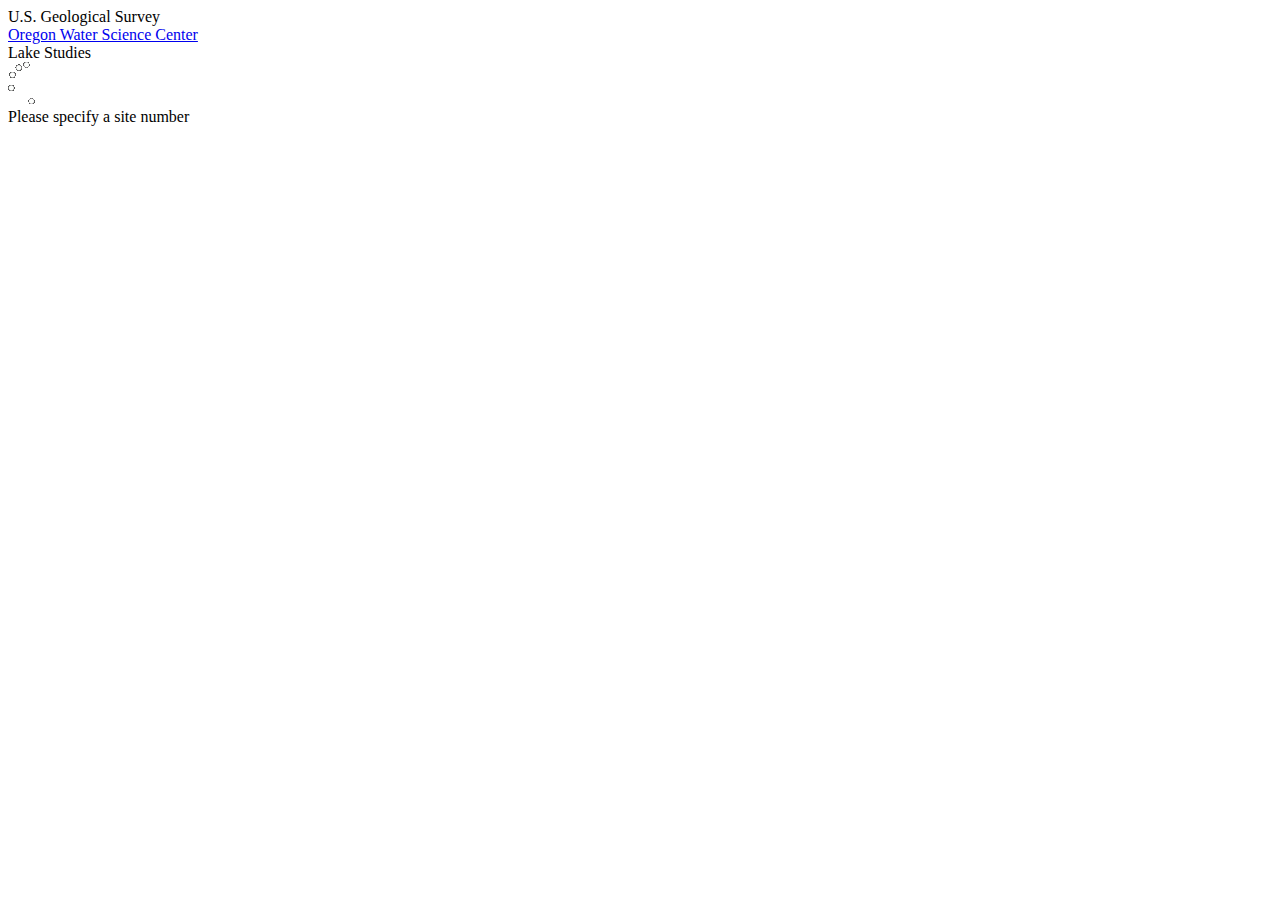
==== htdocs/lakeprofiler.html @ 44d40e07 "April 11, 2024" ====
<!DOCTYPE html>
<html lang="en">
  <head>
    <title>USGS Oregon Water Science Center &ndash; Lake Studies</title>

    <!-- meta -->
    <!--#include virtual="includes/meta_inc.html" -->

    <!-- css -->
    <!--#include virtual="DrupalVisID/includes/meta-css.html" -->
    <!--#include virtual="includes/css_inc.html" -->
    <!-- end css -->

</head>

<body id="offwhite">

  <!--#include virtual="DrupalVisID/includes/header_WRET.html"-->

  <!-- Container (About Section) -->         
  <div id="about" class="container">

     <!-- Page Heading/Breadcrumbs -->
     <div class="row">
       <div class="col-sm-12">
         <div class="clear title title_top">U.S. Geological Survey</div>
         <div class="clear title title_1">
           <a href="https://www.usgs.gov/centers/oregon-water-science-center">
             <div class="clear title title_1">Oregon Water Science Center</div>
           </a>
         </div>
         <div class="clear title fs-2 mt-3"><span id="site_text">Lake Studies</span></div>
       </div>
     </div>
     <!-- End Page Heading/Breadcrumbs -->

     <!-- Nav Tab bar-->
     <div class="row mt-3">
       <div class="col-sm-12">
         <div id="paramTabs"></div>
       </div>
     </div>

  </div>
  <!-- <div class="container-fluid"> -->

    <!--#include virtual="DrupalVisID/includes/footer_WRET.html"-->

    <!-- Supporting scripts  -->
    <script src="javascripts/required/jquery.min.js"></script>
    <script src="javascripts/required/jquery.url.js"></script>
    <script src="javascripts/required/bootstrap.min.js"></script>
    <script src="javascripts/required/dayjs.min.js"></script>

    <!-- d3 scripts -->
    <script language="javascript" type="text/javascript" src="javascripts/required/d3.min.js"></script>
    <script language="javascript" type="text/javascript" src="javascripts/required/d3.button.js"></script>

    <!-- Local scripts -->
    <script src="javascripts/gages/modal.js"></script>
    <script src="javascripts/gages/helpTips.js"></script>
    <script src="javascripts/gages/webRequest.js"></script>
    <script src="javascripts/gages/webServices.js"></script>
    <script src="javascripts/gages/d3.AxisFunctions.js"></script>
    <script src="javascripts/gages/d3_lakeprofiler.js"></script>
    <script src="javascripts/gages/mainLakeProfiler.js"></script>

</body>

</html>
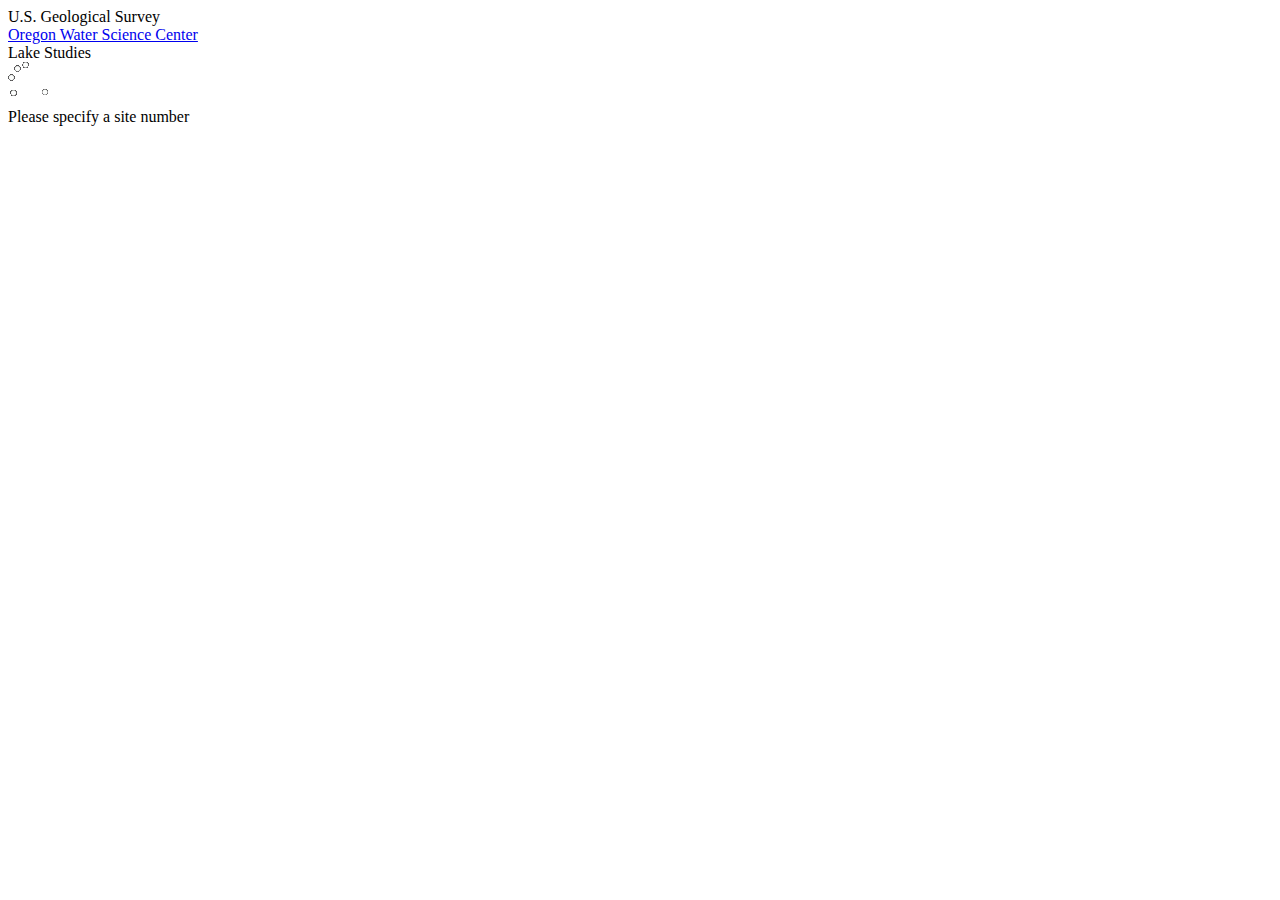
==== commit 8254690c: "June 3, 2024" ====
--- a/htdocs/lakeprofiler.html
+++ b/htdocs/lakeprofiler.html
@@ -57,6 +57,8 @@
     <script language="javascript" type="text/javascript" src="javascripts/required/d3.button.js"></script>
 
     <!-- Local scripts -->
+    <script src="javascripts/gages/urlArguments.js"></script>
+    <script src="javascripts/gages/modal.js"></script>
     <script src="javascripts/gages/modal.js"></script>
     <script src="javascripts/gages/helpTips.js"></script>
     <script src="javascripts/gages/webRequest.js"></script>
